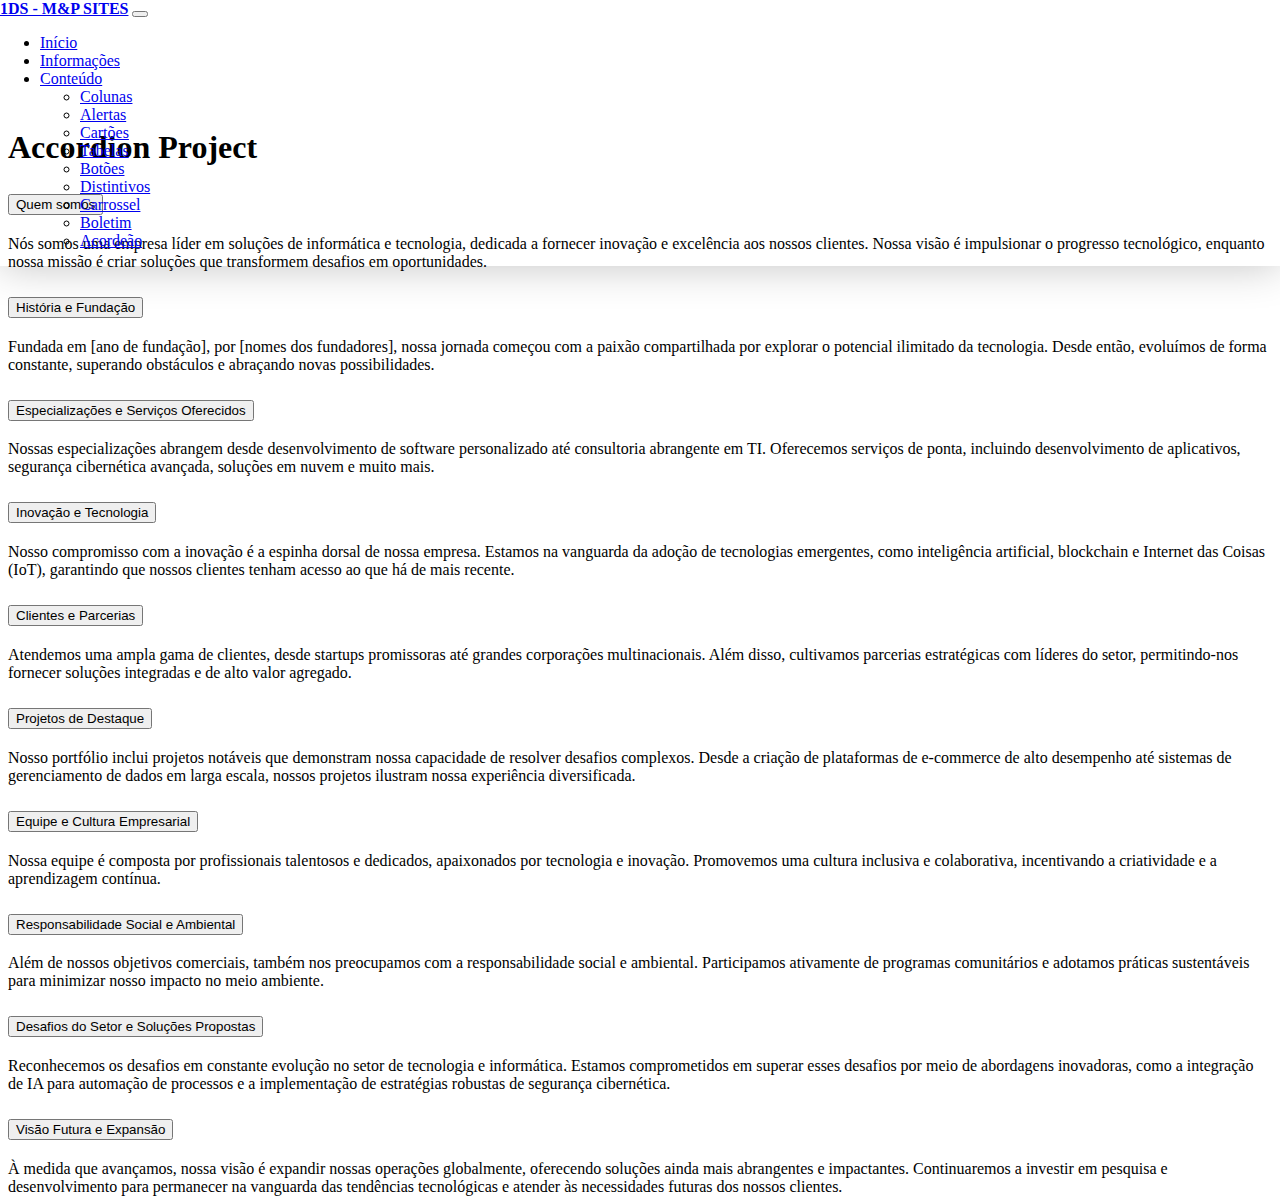
==== 1-ano/Bootstrap/Central/Sites/acordeao/index.html @ cfe4ad30 "Add files via upload" ====
<!DOCTYPE html>
<html lang="pt-br">
<head>
    <meta charset="UTF-8">
    <meta name="viewport" content="width=device-width, initial-scale=1.0">
    <title>accordion</title>

    <!-- bootstrap css 5.3.1 -->
    <link href="https://cdn.jsdelivr.net/npm/bootstrap@5.3.1/dist/css/bootstrap.min.css" rel="stylesheet" integrity="sha384-4bw+/aepP/YC94hEpVNVgiZdgIC5+VKNBQNGCHeKRQN+PtmoHDEXuppvnDJzQIu9" crossorigin="anonymous">
    <link rel="stylesheet" href="index.css">

</head>
<body style="padding-top: 100px;">
  <header>
    <nav class="navbar navbar-expand-lg bg-body-tertiary" style="position: absolute; width: 100vw; top: 0; left: 0; z-index: 99; box-shadow: rgba(0, 0, 0, 0.24) 0px 0px 40px;">
        <div class="container-fluid">
            <a class="navbar-brand" href="#" style="font-weight: 600;">1DS - M&P SITES</a>
            <button class="navbar-toggler" type="button" data-bs-toggle="collapse" data-bs-target="#navbarNavDropdown" aria-controls="navbarNavDropdown" aria-expanded="false" aria-label="Toggle navigation">
            <span class="navbar-toggler-icon"></span>
            </button>
            <div class="collapse navbar-collapse" id="navbarNavDropdown">
            <ul class="navbar-nav">
                <li class="nav-item">
                <a class="nav-link active" aria-current="page" href="../../index.html">Início</a>
                </li>
                <li class="nav-item">
                <a class="nav-link" href="../../info.html">Informações</a>
                </li>
                <li class="nav-item dropdown">
                <a class="nav-link dropdown-toggle" href="#" role="button" data-bs-toggle="dropdown" aria-expanded="false">
                    Conteúdo
                </a>
                <ul class="dropdown-menu">
                    <li><a class="dropdown-item" href="../bootstrap-test/index.html">Colunas</a></li>
                    <li><a class="dropdown-item" href="../alert/index.html">Alertas</a></li>
                    <li><a class="dropdown-item" href="../Cards/Cards.html">Cartões</a></li>
                    <li><a class="dropdown-item" href="../bootstrap-demo/index.html">Tabelas</a></li>
                    <li><a class="dropdown-item" href="../Buttons/index.html">Botões</a></li>
                    <li><a class="dropdown-item" href="../badge.html">Distintivos</a></li>
                    <li><a class="dropdown-item" href="../carousel/index.html">Carrossel </a></li>
                    <li><a class="dropdown-item" href="../boletim.html">Boletim</a></li>
                    <li><a class="dropdown-item" href="../acordeao/index.html">Acordeão</a></li>
                </ul>
                </li>
            </ul>
            </div>

        <div>
        </div>
        </div>
        </div>
    </nav>
  </header>
    <div class="container">
        <h1 class="display-1">Accordion Project</h1>
        <div class="accordion ">
            <div class="accordion-item">
                <h2 class="accordion-header">
                  <button class="accordion-button" type="button" data-bs-toggle="collapse" data-bs-target="#collapseOne" aria-expanded="true" aria-controls="collapseOne">
                    Quem somos
                  </button>
                </h2>
                <div id="collapseOne" class="accordion-collapse collapse" data-bs-parent="#accordionExample">
                  <div class="accordion-body">
                    Nós somos uma empresa líder em soluções de informática e tecnologia, dedicada a fornecer inovação e excelência aos nossos clientes. Nossa visão é impulsionar o progresso tecnológico, enquanto nossa missão é criar soluções que transformem desafios em oportunidades.
                  </div>
                </div>
              </div>
        </div>

        <div class="accordion ">
            <div class="accordion-item">
                <h2 class="accordion-header">
                  <button class="accordion-button" type="button" data-bs-toggle="collapse" data-bs-target="#collapseTwo" aria-expanded="false" aria-controls="collapseTwo">
                    História e Fundação
                  </button>
                </h2>
                <div id="collapseTwo" class="accordion-collapse collapse" data-bs-parent="#accordionExample">
                  <div class="accordion-body">
                    Fundada em [ano de fundação], por [nomes dos fundadores], nossa jornada começou com a paixão compartilhada por explorar o potencial ilimitado da tecnologia. Desde então, evoluímos de forma constante, superando obstáculos e abraçando novas possibilidades.
                  </div>
                </div>
              </div>
        </div>

        <div class="accordion ">
            <div class="accordion-item">
                <h2 class="accordion-header">
                  <button class="accordion-button" type="button" data-bs-toggle="collapse" data-bs-target="#collapseThree" aria-expanded="false" aria-controls="collapseThree">
                    Especializações e Serviços Oferecidos
                  </button>
                </h2>
                <div id="collapseThree" class="accordion-collapse collapse" data-bs-parent="#accordionExample">
                  <div class="accordion-body">
                    Nossas especializações abrangem desde desenvolvimento de software personalizado até consultoria abrangente em TI. Oferecemos serviços de ponta, incluindo desenvolvimento de aplicativos, segurança cibernética avançada, soluções em nuvem e muito mais.
                  </div>
                </div>
              </div>
        </div>

        <div class="accordion ">
            <div class="accordion-item">
                <h2 class="accordion-header">
                  <button class="accordion-button" type="button" data-bs-toggle="collapse" data-bs-target="#collapseFour" aria-expanded="false" aria-controls="collapseFour">
                    Inovação e Tecnologia
                  </button>
                </h2>
                <div id="collapseFour" class="accordion-collapse collapse" data-bs-parent="#accordionExample">
                  <div class="accordion-body">
                    Nosso compromisso com a inovação é a espinha dorsal de nossa empresa. Estamos na vanguarda da adoção de tecnologias emergentes, como inteligência artificial, blockchain e Internet das Coisas (IoT), garantindo que nossos clientes tenham acesso ao que há de mais recente.
                  </div>
                </div>
              </div>
        </div>

        <div class="accordion ">
            <div class="accordion-item">
                <h2 class="accordion-header">
                  <button class="accordion-button" type="button" data-bs-toggle="collapse" data-bs-target="#collapseFive" aria-expanded="false" aria-controls="collapseFive">
                    Clientes e Parcerias
                  </button>
                </h2>
                <div id="collapseFive" class="accordion-collapse collapse" data-bs-parent="#accordionExample">
                  <div class="accordion-body">
                    Atendemos uma ampla gama de clientes, desde startups promissoras até grandes corporações multinacionais. Além disso, cultivamos parcerias estratégicas com líderes do setor, permitindo-nos fornecer soluções integradas e de alto valor agregado.
                  </div>
                </div>
              </div>
        </div>
        <div class="accordion ">
            <div class="accordion-item">
                <h2 class="accordion-header">
                  <button class="accordion-button" type="button" data-bs-toggle="collapse" data-bs-target="#collapseSix" aria-expanded="false" aria-controls="collapseSix">
                    Projetos de Destaque
                  </button>
                </h2>
                <div id="collapseSix" class="accordion-collapse collapse" data-bs-parent="#accordionExample">
                  <div class="accordion-body">
                    Nosso portfólio inclui projetos notáveis que demonstram nossa capacidade de resolver desafios complexos. Desde a criação de plataformas de e-commerce de alto desempenho até sistemas de gerenciamento de dados em larga escala, nossos projetos ilustram nossa experiência diversificada.
                  </div>
                </div>
              </div>
        </div>

        <div class="accordion ">
            <div class="accordion-item">
                <h2 class="accordion-header">
                  <button class="accordion-button" type="button" data-bs-toggle="collapse" data-bs-target="#collapseSeven" aria-expanded="false" aria-controls="collapseSeven">
                    Equipe e Cultura Empresarial
                  </button>
                </h2>
                <div id="collapseSeven" class="accordion-collapse collapse" data-bs-parent="#accordionExample">
                  <div class="accordion-body">
                    Nossa equipe é composta por profissionais talentosos e dedicados, apaixonados por tecnologia e inovação. Promovemos uma cultura inclusiva e colaborativa, incentivando a criatividade e a aprendizagem contínua.
                  </div>
                </div>
              </div>
        </div>
        <div class="accordion ">
            <div class="accordion-item">
                <h2 class="accordion-header">
                  <button class="accordion-button" type="button" data-bs-toggle="collapse" data-bs-target="#collapseEight" aria-expanded="false" aria-controls="collapseEight">
                    Responsabilidade Social e Ambiental
                  </button>
                </h2>
                <div id="collapseEight" class="accordion-collapse collapse" data-bs-parent="#accordionExample">
                  <div class="accordion-body">
                    Além de nossos objetivos comerciais, também nos preocupamos com a responsabilidade social e ambiental. Participamos ativamente de programas comunitários e adotamos práticas sustentáveis para minimizar nosso impacto no meio ambiente.
                  </div>
                </div>
              </div>
        </div>

        <div class="accordion ">
            <div class="accordion-item">
                <h2 class="accordion-header">
                  <button class="accordion-button" type="button" data-bs-toggle="collapse" data-bs-target="#collapseNine" aria-expanded="false" aria-controls="collapseNine">
                    Desafios do Setor e Soluções Propostas
                  </button>
                </h2>
                <div id="collapseNine" class="accordion-collapse collapse" data-bs-parent="#accordionExample">
                  <div class="accordion-body">
                    Reconhecemos os desafios em constante evolução no setor de tecnologia e informática. Estamos comprometidos em superar esses desafios por meio de abordagens inovadoras, como a integração de IA para automação de processos e a implementação de estratégias robustas de segurança cibernética.
                  </div>
                </div>
              </div>
        </div>
        
        <div class="accordion ">
            <div class="accordion-item">
                <h2 class="accordion-header">
                  <button class="accordion-button" type="button" data-bs-toggle="collapse" data-bs-target="#collapseTen" aria-expanded="false" aria-controls="collapseTen">
                    Visão Futura e Expansão
                  </button>
                </h2>
                <div id="collapseTen" class="accordion-collapse collapse" data-bs-parent="#accordionExample">
                  <div class="accordion-body">
                    À medida que avançamos, nossa visão é expandir nossas operações globalmente, oferecendo soluções ainda mais abrangentes e impactantes. Continuaremos a investir em pesquisa e desenvolvimento para permanecer na vanguarda das tendências tecnológicas e atender às necessidades futuras dos nossos clientes.
                  </div>
                </div>
              </div>
        </div>
    </div>
    

    <!-- bootstrap js 5.3.1 -->
    <script src="https://cdn.jsdelivr.net/npm/bootstrap@5.3.1/dist/js/bootstrap.bundle.min.js" integrity="sha384-HwwvtgBNo3bZJJLYd8oVXjrBZt8cqVSpeBNS5n7C8IVInixGAoxmnlMuBnhbgrkm" crossorigin="anonymous"></script>
</body>
</html>
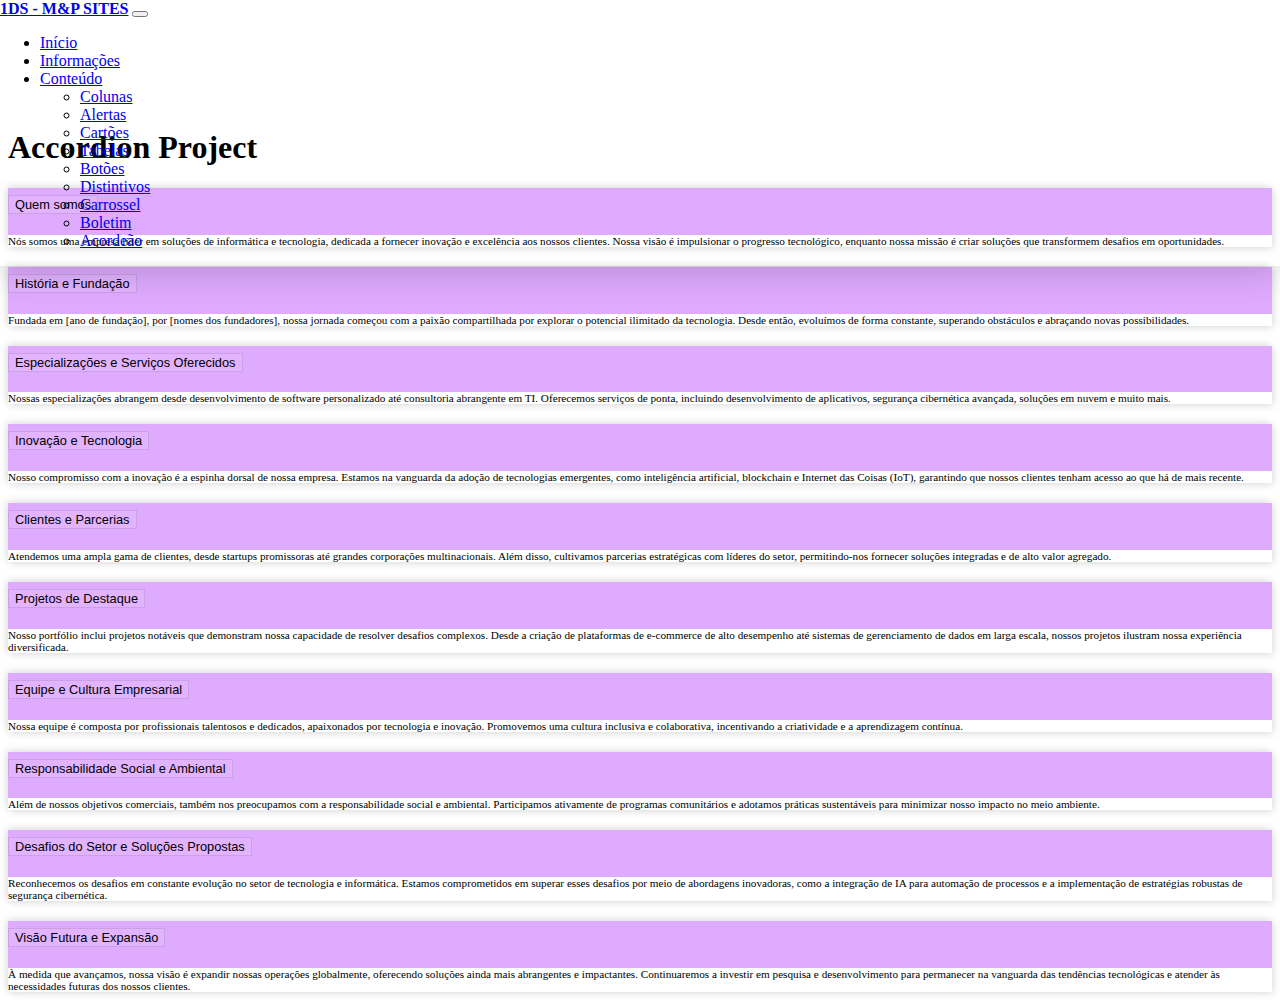
==== commit 3861eba6: "pw4" ====
--- a/1-ano/Bootstrap/Central/Sites/acordeao/index.html
+++ b/1-ano/Bootstrap/Central/Sites/acordeao/index.html
@@ -7,7 +7,7 @@
 
     <!-- bootstrap css 5.3.1 -->
     <link href="https://cdn.jsdelivr.net/npm/bootstrap@5.3.1/dist/css/bootstrap.min.css" rel="stylesheet" integrity="sha384-4bw+/aepP/YC94hEpVNVgiZdgIC5+VKNBQNGCHeKRQN+PtmoHDEXuppvnDJzQIu9" crossorigin="anonymous">
-    <link rel="stylesheet" href="index.css">
+    <link rel="stylesheet" href="style.css">
 
 </head>
 <body style="padding-top: 100px;">
@@ -51,159 +51,160 @@
         </div>
     </nav>
   </header>
-    <div class="container">
-        <h1 class="display-1">Accordion Project</h1>
-        <div class="accordion ">
-            <div class="accordion-item">
-                <h2 class="accordion-header">
-                  <button class="accordion-button" type="button" data-bs-toggle="collapse" data-bs-target="#collapseOne" aria-expanded="true" aria-controls="collapseOne">
-                    Quem somos
-                  </button>
-                </h2>
-                <div id="collapseOne" class="accordion-collapse collapse" data-bs-parent="#accordionExample">
-                  <div class="accordion-body">
-                    Nós somos uma empresa líder em soluções de informática e tecnologia, dedicada a fornecer inovação e excelência aos nossos clientes. Nossa visão é impulsionar o progresso tecnológico, enquanto nossa missão é criar soluções que transformem desafios em oportunidades.
-                  </div>
-                </div>
-              </div>
-        </div>
-
-        <div class="accordion ">
-            <div class="accordion-item">
-                <h2 class="accordion-header">
-                  <button class="accordion-button" type="button" data-bs-toggle="collapse" data-bs-target="#collapseTwo" aria-expanded="false" aria-controls="collapseTwo">
-                    História e Fundação
-                  </button>
-                </h2>
-                <div id="collapseTwo" class="accordion-collapse collapse" data-bs-parent="#accordionExample">
-                  <div class="accordion-body">
-                    Fundada em [ano de fundação], por [nomes dos fundadores], nossa jornada começou com a paixão compartilhada por explorar o potencial ilimitado da tecnologia. Desde então, evoluímos de forma constante, superando obstáculos e abraçando novas possibilidades.
-                  </div>
-                </div>
-              </div>
-        </div>
-
-        <div class="accordion ">
-            <div class="accordion-item">
-                <h2 class="accordion-header">
-                  <button class="accordion-button" type="button" data-bs-toggle="collapse" data-bs-target="#collapseThree" aria-expanded="false" aria-controls="collapseThree">
-                    Especializações e Serviços Oferecidos
-                  </button>
-                </h2>
-                <div id="collapseThree" class="accordion-collapse collapse" data-bs-parent="#accordionExample">
-                  <div class="accordion-body">
-                    Nossas especializações abrangem desde desenvolvimento de software personalizado até consultoria abrangente em TI. Oferecemos serviços de ponta, incluindo desenvolvimento de aplicativos, segurança cibernética avançada, soluções em nuvem e muito mais.
-                  </div>
-                </div>
-              </div>
-        </div>
-
-        <div class="accordion ">
-            <div class="accordion-item">
-                <h2 class="accordion-header">
-                  <button class="accordion-button" type="button" data-bs-toggle="collapse" data-bs-target="#collapseFour" aria-expanded="false" aria-controls="collapseFour">
-                    Inovação e Tecnologia
-                  </button>
-                </h2>
-                <div id="collapseFour" class="accordion-collapse collapse" data-bs-parent="#accordionExample">
-                  <div class="accordion-body">
-                    Nosso compromisso com a inovação é a espinha dorsal de nossa empresa. Estamos na vanguarda da adoção de tecnologias emergentes, como inteligência artificial, blockchain e Internet das Coisas (IoT), garantindo que nossos clientes tenham acesso ao que há de mais recente.
-                  </div>
-                </div>
-              </div>
-        </div>
-
-        <div class="accordion ">
-            <div class="accordion-item">
-                <h2 class="accordion-header">
-                  <button class="accordion-button" type="button" data-bs-toggle="collapse" data-bs-target="#collapseFive" aria-expanded="false" aria-controls="collapseFive">
-                    Clientes e Parcerias
-                  </button>
-                </h2>
-                <div id="collapseFive" class="accordion-collapse collapse" data-bs-parent="#accordionExample">
-                  <div class="accordion-body">
-                    Atendemos uma ampla gama de clientes, desde startups promissoras até grandes corporações multinacionais. Além disso, cultivamos parcerias estratégicas com líderes do setor, permitindo-nos fornecer soluções integradas e de alto valor agregado.
-                  </div>
-                </div>
-              </div>
-        </div>
-        <div class="accordion ">
-            <div class="accordion-item">
-                <h2 class="accordion-header">
-                  <button class="accordion-button" type="button" data-bs-toggle="collapse" data-bs-target="#collapseSix" aria-expanded="false" aria-controls="collapseSix">
-                    Projetos de Destaque
-                  </button>
-                </h2>
-                <div id="collapseSix" class="accordion-collapse collapse" data-bs-parent="#accordionExample">
-                  <div class="accordion-body">
-                    Nosso portfólio inclui projetos notáveis que demonstram nossa capacidade de resolver desafios complexos. Desde a criação de plataformas de e-commerce de alto desempenho até sistemas de gerenciamento de dados em larga escala, nossos projetos ilustram nossa experiência diversificada.
-                  </div>
-                </div>
-              </div>
-        </div>
-
-        <div class="accordion ">
-            <div class="accordion-item">
-                <h2 class="accordion-header">
-                  <button class="accordion-button" type="button" data-bs-toggle="collapse" data-bs-target="#collapseSeven" aria-expanded="false" aria-controls="collapseSeven">
-                    Equipe e Cultura Empresarial
-                  </button>
-                </h2>
-                <div id="collapseSeven" class="accordion-collapse collapse" data-bs-parent="#accordionExample">
-                  <div class="accordion-body">
-                    Nossa equipe é composta por profissionais talentosos e dedicados, apaixonados por tecnologia e inovação. Promovemos uma cultura inclusiva e colaborativa, incentivando a criatividade e a aprendizagem contínua.
-                  </div>
-                </div>
-              </div>
-        </div>
-        <div class="accordion ">
-            <div class="accordion-item">
-                <h2 class="accordion-header">
-                  <button class="accordion-button" type="button" data-bs-toggle="collapse" data-bs-target="#collapseEight" aria-expanded="false" aria-controls="collapseEight">
-                    Responsabilidade Social e Ambiental
-                  </button>
-                </h2>
-                <div id="collapseEight" class="accordion-collapse collapse" data-bs-parent="#accordionExample">
-                  <div class="accordion-body">
-                    Além de nossos objetivos comerciais, também nos preocupamos com a responsabilidade social e ambiental. Participamos ativamente de programas comunitários e adotamos práticas sustentáveis para minimizar nosso impacto no meio ambiente.
-                  </div>
-                </div>
-              </div>
-        </div>
-
-        <div class="accordion ">
-            <div class="accordion-item">
-                <h2 class="accordion-header">
-                  <button class="accordion-button" type="button" data-bs-toggle="collapse" data-bs-target="#collapseNine" aria-expanded="false" aria-controls="collapseNine">
-                    Desafios do Setor e Soluções Propostas
-                  </button>
-                </h2>
-                <div id="collapseNine" class="accordion-collapse collapse" data-bs-parent="#accordionExample">
-                  <div class="accordion-body">
-                    Reconhecemos os desafios em constante evolução no setor de tecnologia e informática. Estamos comprometidos em superar esses desafios por meio de abordagens inovadoras, como a integração de IA para automação de processos e a implementação de estratégias robustas de segurança cibernética.
-                  </div>
-                </div>
-              </div>
-        </div>
-        
-        <div class="accordion ">
-            <div class="accordion-item">
-                <h2 class="accordion-header">
-                  <button class="accordion-button" type="button" data-bs-toggle="collapse" data-bs-target="#collapseTen" aria-expanded="false" aria-controls="collapseTen">
-                    Visão Futura e Expansão
-                  </button>
-                </h2>
-                <div id="collapseTen" class="accordion-collapse collapse" data-bs-parent="#accordionExample">
-                  <div class="accordion-body">
-                    À medida que avançamos, nossa visão é expandir nossas operações globalmente, oferecendo soluções ainda mais abrangentes e impactantes. Continuaremos a investir em pesquisa e desenvolvimento para permanecer na vanguarda das tendências tecnológicas e atender às necessidades futuras dos nossos clientes.
-                  </div>
-                </div>
-              </div>
-        </div>
+  <div class="container">
+    <h1 class="display-1">Accordion Project</h1>
+    <div class="accordion ">
+        <div class="accordion-item">
+            <h2 class="accordion-header">
+              <button class="accordion-button" type="button" data-bs-toggle="collapse" data-bs-target="#collapseOne" aria-expanded="true" aria-controls="collapseOne">
+                Quem somos
+              </button>
+            </h2>
+            <div id="collapseOne" class="accordion-collapse collapse" data-bs-parent="#accordionExample">
+              <div class="accordion-body">
+                Nós somos uma empresa líder em soluções de informática e tecnologia, dedicada a fornecer inovação e excelência aos nossos clientes. Nossa visão é impulsionar o progresso tecnológico, enquanto nossa missão é criar soluções que transformem desafios em oportunidades.
+              </div>
+            </div>
+          </div>
+    </div>
+
+    <div class="accordion ">
+        <div class="accordion-item">
+            <h2 class="accordion-header">
+              <button class="accordion-button" type="button" data-bs-toggle="collapse" data-bs-target="#collapseTwo" aria-expanded="false" aria-controls="collapseTwo">
+                História e Fundação
+              </button>
+            </h2>
+            <div id="collapseTwo" class="accordion-collapse collapse" data-bs-parent="#accordionExample">
+              <div class="accordion-body">
+                Fundada em [ano de fundação], por [nomes dos fundadores], nossa jornada começou com a paixão compartilhada por explorar o potencial ilimitado da tecnologia. Desde então, evoluímos de forma constante, superando obstáculos e abraçando novas possibilidades.
+              </div>
+            </div>
+          </div>
+    </div>
+
+    <div class="accordion ">
+        <div class="accordion-item">
+            <h2 class="accordion-header">
+              <button class="accordion-button" type="button" data-bs-toggle="collapse" data-bs-target="#collapseThree" aria-expanded="false" aria-controls="collapseThree">
+                Especializações e Serviços Oferecidos
+              </button>
+            </h2>
+            <div id="collapseThree" class="accordion-collapse collapse" data-bs-parent="#accordionExample">
+              <div class="accordion-body">
+                Nossas especializações abrangem desde desenvolvimento de software personalizado até consultoria abrangente em TI. Oferecemos serviços de ponta, incluindo desenvolvimento de aplicativos, segurança cibernética avançada, soluções em nuvem e muito mais.
+              </div>
+            </div>
+          </div>
+    </div>
+
+    <div class="accordion ">
+        <div class="accordion-item">
+            <h2 class="accordion-header">
+              <button class="accordion-button" type="button" data-bs-toggle="collapse" data-bs-target="#collapseFour" aria-expanded="false" aria-controls="collapseFour">
+                Inovação e Tecnologia
+              </button>
+            </h2>
+            <div id="collapseFour" class="accordion-collapse collapse" data-bs-parent="#accordionExample">
+              <div class="accordion-body">
+                Nosso compromisso com a inovação é a espinha dorsal de nossa empresa. Estamos na vanguarda da adoção de tecnologias emergentes, como inteligência artificial, blockchain e Internet das Coisas (IoT), garantindo que nossos clientes tenham acesso ao que há de mais recente.
+              </div>
+            </div>
+          </div>
+    </div>
+
+    <div class="accordion ">
+        <div class="accordion-item">
+            <h2 class="accordion-header">
+              <button class="accordion-button" type="button" data-bs-toggle="collapse" data-bs-target="#collapseFive" aria-expanded="false" aria-controls="collapseFive">
+                Clientes e Parcerias
+              </button>
+            </h2>
+            <div id="collapseFive" class="accordion-collapse collapse" data-bs-parent="#accordionExample">
+              <div class="accordion-body">
+                Atendemos uma ampla gama de clientes, desde startups promissoras até grandes corporações multinacionais. Além disso, cultivamos parcerias estratégicas com líderes do setor, permitindo-nos fornecer soluções integradas e de alto valor agregado.
+              </div>
+            </div>
+          </div>
+    </div>
+    <div class="accordion ">
+        <div class="accordion-item">
+            <h2 class="accordion-header">
+              <button class="accordion-button" type="button" data-bs-toggle="collapse" data-bs-target="#collapseSix" aria-expanded="false" aria-controls="collapseSix">
+                Projetos de Destaque
+              </button>
+            </h2>
+            <div id="collapseSix" class="accordion-collapse collapse" data-bs-parent="#accordionExample">
+              <div class="accordion-body">
+                Nosso portfólio inclui projetos notáveis que demonstram nossa capacidade de resolver desafios complexos. Desde a criação de plataformas de e-commerce de alto desempenho até sistemas de gerenciamento de dados em larga escala, nossos projetos ilustram nossa experiência diversificada.
+              </div>
+            </div>
+          </div>
+    </div>
+
+    <div class="accordion ">
+        <div class="accordion-item">
+            <h2 class="accordion-header">
+              <button class="accordion-button" type="button" data-bs-toggle="collapse" data-bs-target="#collapseSeven" aria-expanded="false" aria-controls="collapseSeven">
+                Equipe e Cultura Empresarial
+              </button>
+            </h2>
+            <div id="collapseSeven" class="accordion-collapse collapse" data-bs-parent="#accordionExample">
+              <div class="accordion-body">
+                Nossa equipe é composta por profissionais talentosos e dedicados, apaixonados por tecnologia e inovação. Promovemos uma cultura inclusiva e colaborativa, incentivando a criatividade e a aprendizagem contínua.
+              </div>
+            </div>
+          </div>
+    </div>
+    <div class="accordion ">
+        <div class="accordion-item">
+            <h2 class="accordion-header">
+              <button class="accordion-button" type="button" data-bs-toggle="collapse" data-bs-target="#collapseEight" aria-expanded="false" aria-controls="collapseEight">
+                Responsabilidade Social e Ambiental
+              </button>
+            </h2>
+            <div id="collapseEight" class="accordion-collapse collapse" data-bs-parent="#accordionExample">
+              <div class="accordion-body">
+                Além de nossos objetivos comerciais, também nos preocupamos com a responsabilidade social e ambiental. Participamos ativamente de programas comunitários e adotamos práticas sustentáveis para minimizar nosso impacto no meio ambiente.
+              </div>
+            </div>
+          </div>
+    </div>
+
+    <div class="accordion ">
+        <div class="accordion-item">
+            <h2 class="accordion-header">
+              <button class="accordion-button" type="button" data-bs-toggle="collapse" data-bs-target="#collapseNine" aria-expanded="false" aria-controls="collapseNine">
+                Desafios do Setor e Soluções Propostas
+              </button>
+            </h2>
+            <div id="collapseNine" class="accordion-collapse collapse" data-bs-parent="#accordionExample">
+              <div class="accordion-body">
+                Reconhecemos os desafios em constante evolução no setor de tecnologia e informática. Estamos comprometidos em superar esses desafios por meio de abordagens inovadoras, como a integração de IA para automação de processos e a implementação de estratégias robustas de segurança cibernética.
+              </div>
+            </div>
+          </div>
     </div>
     
-
-    <!-- bootstrap js 5.3.1 -->
-    <script src="https://cdn.jsdelivr.net/npm/bootstrap@5.3.1/dist/js/bootstrap.bundle.min.js" integrity="sha384-HwwvtgBNo3bZJJLYd8oVXjrBZt8cqVSpeBNS5n7C8IVInixGAoxmnlMuBnhbgrkm" crossorigin="anonymous"></script>
+    <div class="accordion ">
+        <div class="accordion-item">
+            <h2 class="accordion-header">
+              <button class="accordion-button" type="button" data-bs-toggle="collapse" data-bs-target="#collapseTen" aria-expanded="false" aria-controls="collapseTen">
+                Visão Futura e Expansão
+              </button>
+            </h2>
+            <div id="collapseTen" class="accordion-collapse collapse" data-bs-parent="#accordionExample">
+              <div class="accordion-body">
+                À medida que avançamos, nossa visão é expandir nossas operações globalmente, oferecendo soluções ainda mais abrangentes e impactantes. Continuaremos a investir em pesquisa e desenvolvimento para permanecer na vanguarda das tendências tecnológicas e atender às necessidades futuras dos nossos clientes.
+              </div>
+            </div>
+          </div>
+    </div>
+</div>
+
+
+<!-- bootstrap js 5.3.1 -->
+<script src="https://cdn.jsdelivr.net/npm/bootstrap@5.3.1/dist/js/bootstrap.bundle.min.js" integrity="sha384-HwwvtgBNo3bZJJLYd8oVXjrBZt8cqVSpeBNS5n7C8IVInixGAoxmnlMuBnhbgrkm" crossorigin="anonymous"></script>
 </body>
 </html>
+
--- a/1-ano/Bootstrap/Central/Sites/acordeao/style.css
+++ b/1-ano/Bootstrap/Central/Sites/acordeao/style.css
@@ -0,0 +1,40 @@
+.accordion{
+    background: transparent;
+}
+
+.accordion-item{
+    background: #dfabff;
+    border: none;
+    box-shadow: 2px 2px 8px rgba(0,0,0,0.1),-2px -2px 8px rgba(0,0,0,0.1);
+}
+
+.accordion-body{
+    background: #ffffff;
+    font-size: 0.7rem;
+}
+
+.accordion-button{
+    font-size: 0.8rem;
+    background: transparent;
+    outline: none;
+    border: 1px solid rgba(0,0,0,0.1);
+    font-weight: 500;
+}
+
+.accordion-button:focus{
+    box-shadow: none;
+    border: 1px solid rgba(0,0,0,0.1);
+}
+
+.accordion-button:not(.collapsed){
+    background: rgba(255, 255, 255, 0.1);
+    color: black;
+    box-shadow: none;
+}
+
+.accordion-button:not(.collapsed)::after{
+    background-image: none;
+}
+.accordion-button::after{
+    background-image: none;
+}
